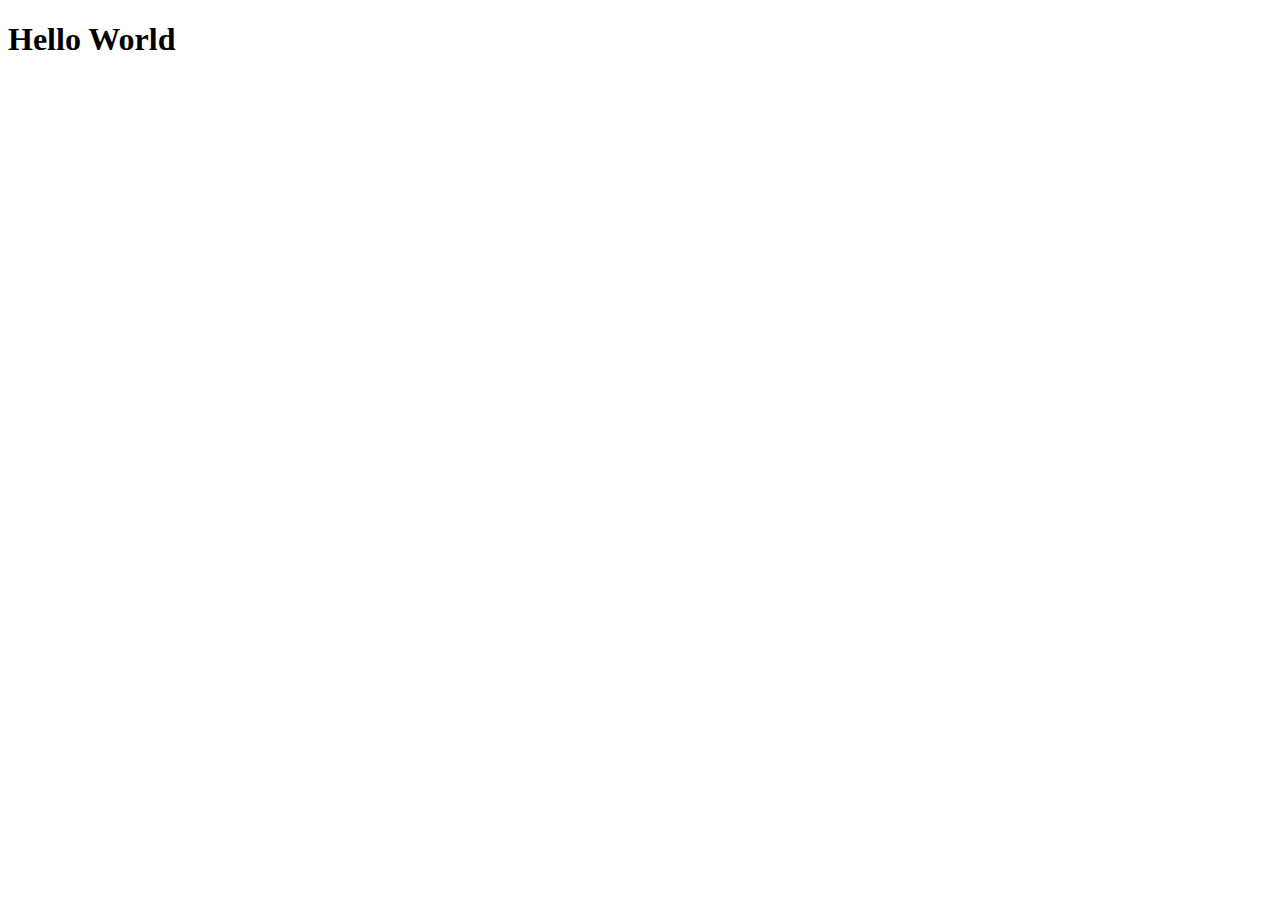
==== index.html @ f05f71bb "First Webpage" ====
<!DOCTYPE html>
<html lang="en">
<head>
    <meta charset="UTF-8">
    <meta http-equiv="X-UA-Compatible" content="IE=edge">
    <meta name="viewport" content="width=device-width, initial-scale=1.0">
    <title>First Website</title>
</head>
<body>
    <h1>Hello World</h1>
</body>
</html>
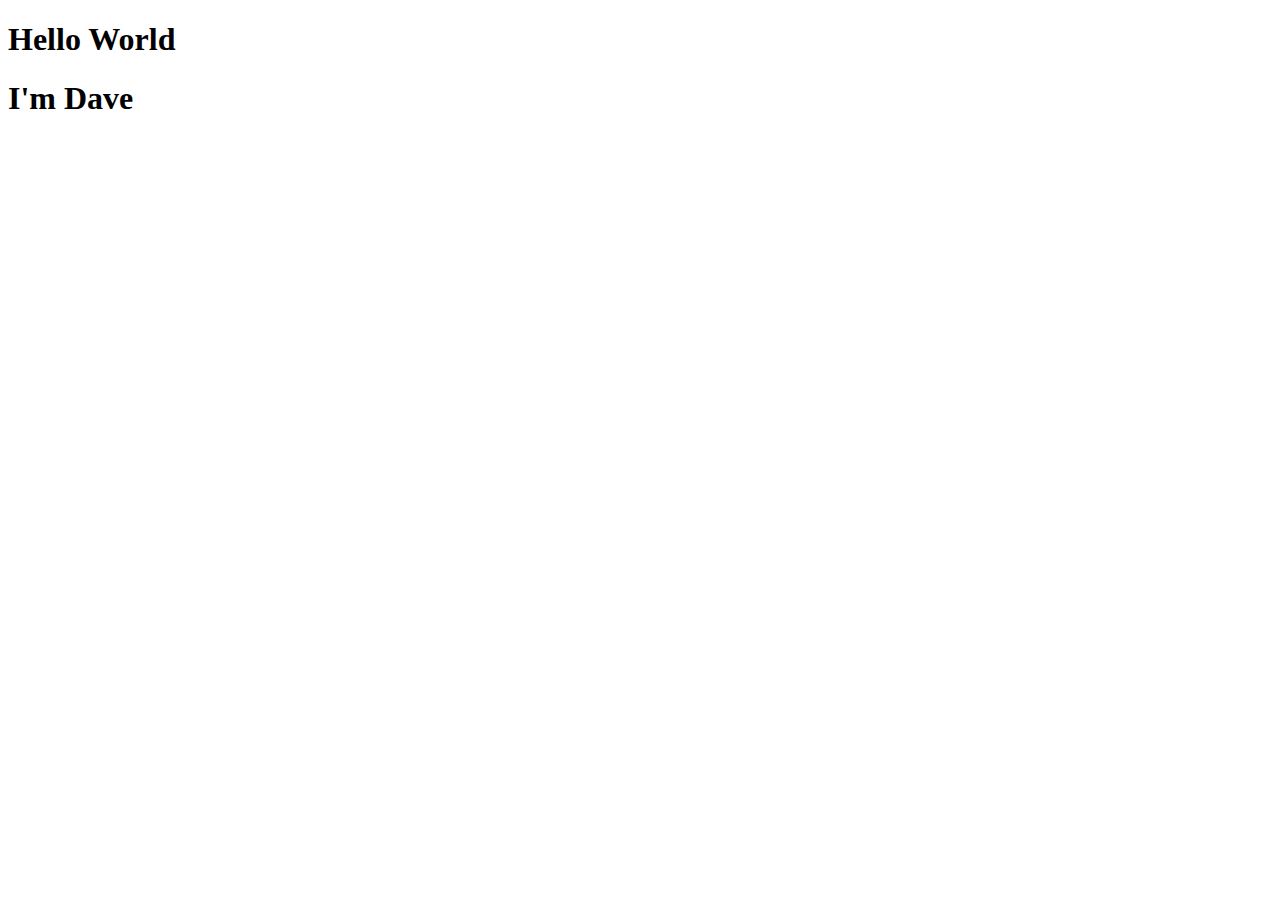
==== commit 4aa4b393: "minor changes" ====
--- a/index.html
+++ b/index.html
@@ -8,5 +8,6 @@
 </head>
 <body>
     <h1>Hello World</h1>
+    <h1>I'm Dave</h1>
 </body>
 </html>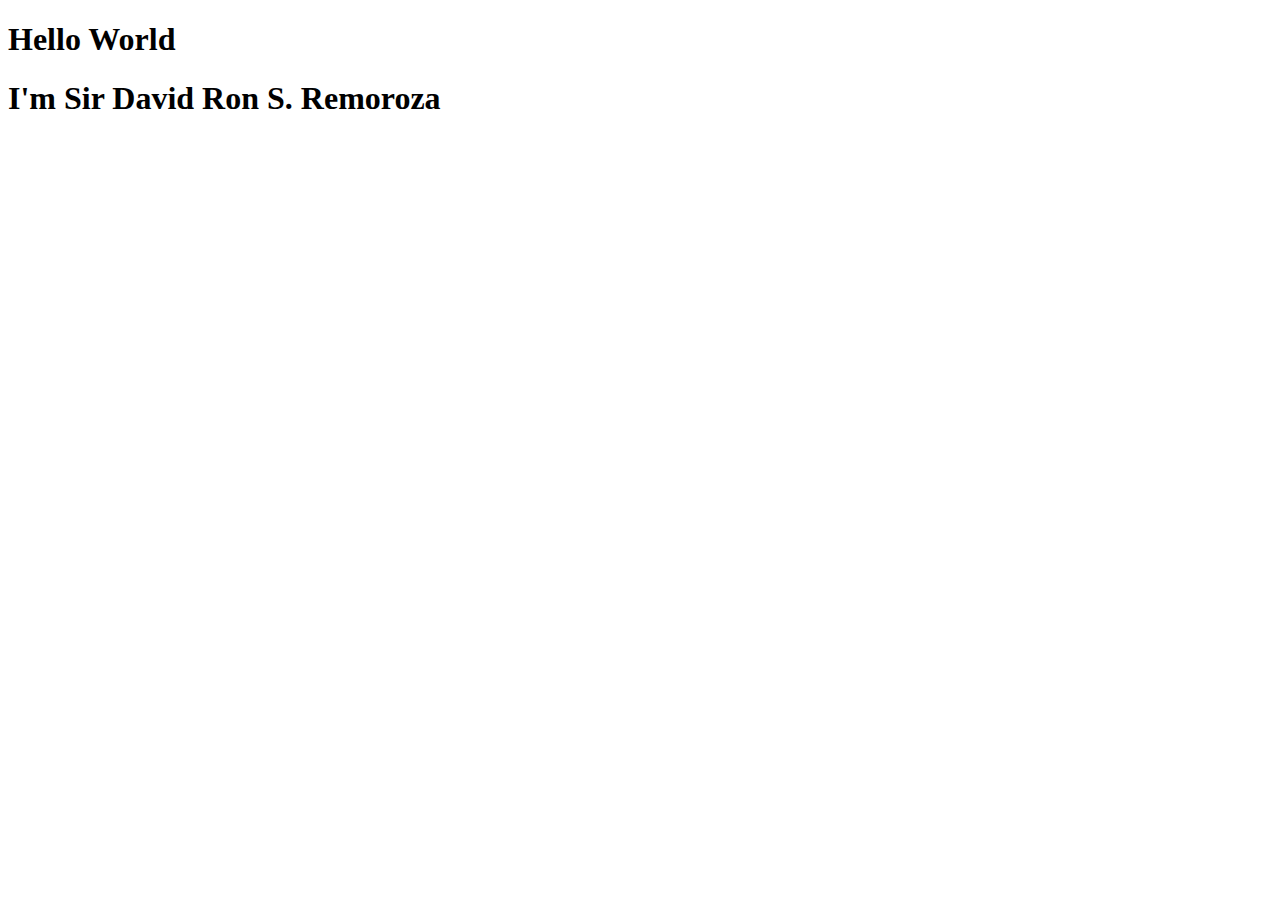
==== commit 1904719e: "minor changes" ====
--- a/index.html
+++ b/index.html
@@ -8,6 +8,6 @@
 </head>
 <body>
     <h1>Hello World</h1>
-    <h1>I'm Dave</h1>
+    <h1>I'm Sir David Ron S. Remoroza</h1>
 </body>
 </html>